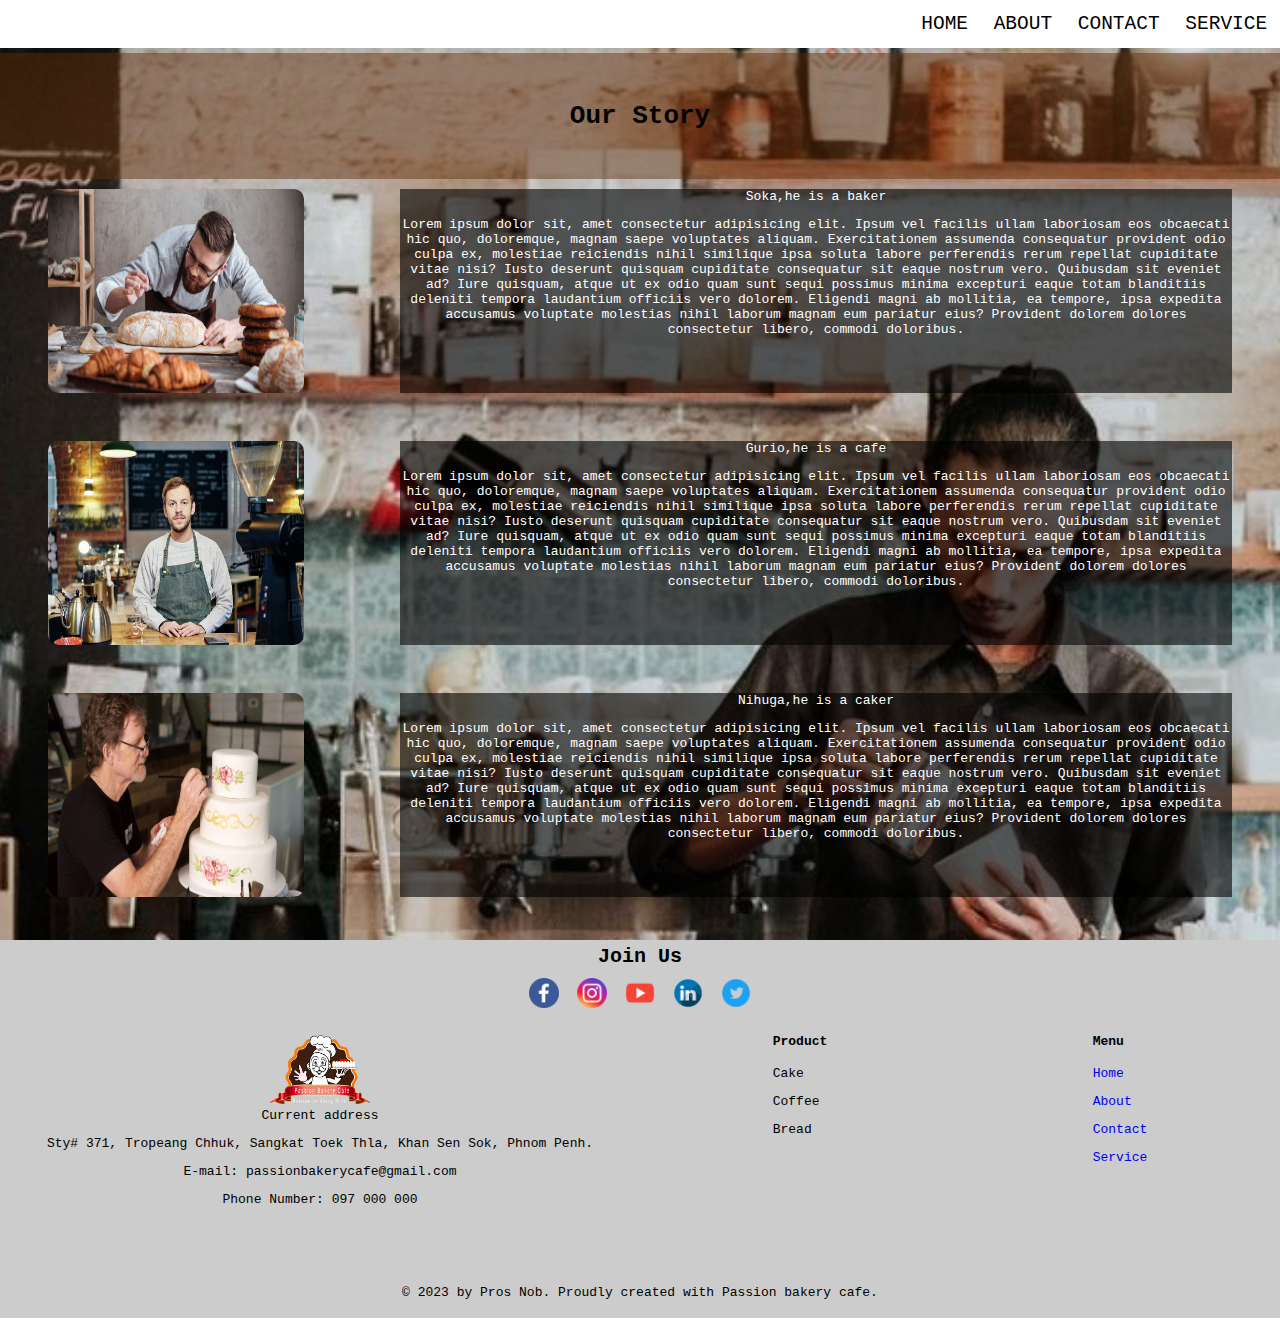
==== about.html @ 36a4a33f "Second Push" ====
<!DOCTYPE html>
 <html lang="en">
 <head>
     <meta charset="UTF-8">
     <meta http-equiv="X-UA-Compatible" content="IE=edge">
     <meta name="viewport" content="width=device-width, initial-scale=1.0">
     <title>website html</title>
     <link rel="stylesheet" href="css/main.css">
 </head>
 <body>
    <nav>
        <ul>
            <li>
                <a href="index.html">Home</a>
            </li>
            <li>
                <a href="#">About</a>
            </li>
            <li>
                <a href="contact.html">Contact</a>
            </li>
            <li>
                <a href="service.html">Service</a>
            </li>
        </ul>
    </nav>
        <div class="ourstory">Our Story</div>
        <div class="containaboutpage">
            <div class="baker">
                <img class="photo" src="image/baker1.jpg" alt="">
                <div class="text">
                    <p>Soka,he is a baker</p>
                    <p>Lorem ipsum dolor sit, amet consectetur adipisicing elit. Ipsum vel facilis ullam laboriosam eos obcaecati hic quo, doloremque, magnam saepe voluptates aliquam. Exercitationem assumenda consequatur provident odio culpa ex, molestiae reiciendis nihil similique ipsa soluta labore perferendis rerum repellat cupiditate vitae nisi? Iusto deserunt quisquam cupiditate consequatur sit eaque nostrum vero. Quibusdam sit eveniet ad? Iure quisquam, atque ut ex odio quam sunt sequi possimus minima excepturi eaque totam blanditiis deleniti tempora laudantium officiis vero dolorem. Eligendi magni ab mollitia, ea tempore, ipsa expedita accusamus voluptate molestias nihil laborum magnam eum pariatur eius? Provident dolorem dolores consectetur libero, commodi doloribus.</p>
                </div>
            </div>
            <div class="cafer">
                    <img class="photo" src="image/coffee3.jpg" alt="">
                <div class="text">
                    <p>Gurio,he is a cafe</p>
                    <p>Lorem ipsum dolor sit, amet consectetur adipisicing elit. Ipsum vel facilis ullam laboriosam eos obcaecati hic quo, doloremque, magnam saepe voluptates aliquam. Exercitationem assumenda consequatur provident odio culpa ex, molestiae reiciendis nihil similique ipsa soluta labore perferendis rerum repellat cupiditate vitae nisi? Iusto deserunt quisquam cupiditate consequatur sit eaque nostrum vero. Quibusdam sit eveniet ad? Iure quisquam, atque ut ex odio quam sunt sequi possimus minima excepturi eaque totam blanditiis deleniti tempora laudantium officiis vero dolorem. Eligendi magni ab mollitia, ea tempore, ipsa expedita accusamus voluptate molestias nihil laborum magnam eum pariatur eius? Provident dolorem dolores consectetur libero, commodi doloribus.</p>
                </div>
            </div>
            <div class="caker">
                <img class="photo" src="image/cakemaker.jfif" alt="">
                <div class="text">
                    <p>Nihuga,he is a caker</p>
                    <p>Lorem ipsum dolor sit, amet consectetur adipisicing elit. Ipsum vel facilis ullam laboriosam eos obcaecati hic quo, doloremque, magnam saepe voluptates aliquam. Exercitationem assumenda consequatur provident odio culpa ex, molestiae reiciendis nihil similique ipsa soluta labore perferendis rerum repellat cupiditate vitae nisi? Iusto deserunt quisquam cupiditate consequatur sit eaque nostrum vero. Quibusdam sit eveniet ad? Iure quisquam, atque ut ex odio quam sunt sequi possimus minima excepturi eaque totam blanditiis deleniti tempora laudantium officiis vero dolorem. Eligendi magni ab mollitia, ea tempore, ipsa expedita accusamus voluptate molestias nihil laborum magnam eum pariatur eius? Provident dolorem dolores consectetur libero, commodi doloribus.</p>
                </div>
            </div>
        </div>
    <footer>
        <div class="footericon">
            <h5>Join Us</h5>
            <img class="icon" src="image/facebook.png" alt="">
            <img class="icon" src="image/instagram.png" alt="">
            <img class="icon" src="image/youtube.png" alt="">
            <img class="icon" src="image/linkin.png" alt="">
            <img class="icon" src="image/twinter.png" alt="">
        </div>
        <div class="address">
            <img class="logofooter" src="image/logo.png" alt="">
            <p>Current address</p>
            <p>Sty# 371, Tropeang Chhuk, Sangkat Toek Thla, Khan Sen Sok, Phnom Penh.</p>
            <p>E-mail: passionbakerycafe@gmail.com</p>
            <p>Phone Number: 097 000 000</p>

        </div>
        <div class="footernemu">
            <div>
                <h4>Product</h4>
                <p>Cake</p>
                <p>Coffee</p>
                <p>Bread</p>
            </div>
            <div>
                <h4>Menu</h4>
                <p>
                    <a href="index.html">Home</a>
                </p>
                <p>
                    <a href="#">About</a>
                </p>
                <p>
                    <a href="contact.html">Contact</a>
                </p>
                <p>
                    <a href="service.html">Service</a>
                </p>
            </div>
        </div>
        <div class="footercopyright">
            <p> © 2023 by Pros Nob. Proudly created with Passion bakery cafe.</p>
        </div>
    </footer>
</body>
</html>
---- css/main.css ----
*{
    margin-top: 0;
    font-family: monospace;
}
body{
    margin: 0;
    padding: 0;
    background-image: url("../image/coffee1.jpeg");
    height: 140vh; 
    background-position: center; 
    background-repeat: no-repeat;
    background-size: cover;
}

/* menu */

nav{
    background: white;
    position: sticky;
    z-index: 99;
    top: 0;


}
ul{
    display: flex;
    justify-content:flex-end;
    margin: 0px;
    padding: 0px;
}
ul>li{
    list-style: none;
    padding: 1%;
    margin: 0;
}
ul>li>a{
    font-size: 150%;
    text-decoration: none;
    text-transform: uppercase;
    color:#000;
    margin: 0;
}
ul>li:hover{
    border: 2px solid rgb(3, 3, 3);
    border-radius: 5px;
    background: rgba(100, 44, 18, 0.692);
}
ul>li>a:hover{
    color: white;
    margin: 0px;
    padding: 0px;

}

/* background */

/* img{
    width: 100%;
    height: 100%;
    padding: 0;
    margin: 0;
} */

/* Home Page -----------------------------------------------------------*/

/* containter */

.container{
    height: 50%;
    width: 100%;
    display: flex;
    
}
.side-left,.side-right{
    width: 50%;
    height: 100%;
    display: flex;
    flex-wrap: wrap;
    
}
.side-left{
    display: flex;
    justify-content: center;
    margin: 0;
    padding: 0;
}
#first{
    margin: auto;
    width: 90%;
    height: 90%;
    border-radius: 10px 0px 10px 0px;
}
#logo{
    width: 60%;
    height: 50%;
}
.textcenter{
    text-align: center;
    width: 100%;
    color: white;
    font-size: 150%;
    font-weight: bolder;
}
.letorder{
    display: flex;
    align-items: center;
    justify-content: center;
    color: white;
    background: rgb(163, 46, 46);
    border-radius: 10px;
    padding: 0  20px 0 20px;
}
.letorder:hover{
    font-size: 150%;
   
}

/* content */

.content{
    height: 20%;
    width: 100%;
    display: flex;
    align-items: center;
    justify-content: space-around;
}
.coffeeandcake{
    height: 100%;
    width: 20%;
    border-radius: 10px 0px 10px 0px;
    
    /* margin: auto; */
    margin-bottom: 10px;
}

/* .coffeeandcake:hover{
    background: rgba(0, 0, 0, 0.514);
    width: 25%;
    height: 100%;
} */

/* Footer */

footer{
    background-color: #cccccc;
    height: 30%;
    width: 100%;
    display: flex;
    flex-wrap: wrap;
}
.footericon{
    height: 25%;
    width: 100%;
    text-align: center;

}
.footercopyright{

    height: 10%;
    width: 100%;
    display: flex;
    align-items: center;
    justify-content: center;
}
h5{
    margin: 5px;
    font-size: 20px;
}
.icon{
    width: 30px;
    margin: 5px;
}
.icon:hover{
    width: 35px;
}
.address,.footernemu{
    width: 50%;
    height: 65%;
}
.address{
    text-align: center;
}
.footernemu{
    display: flex;
    justify-content: space-around;
}
.logofooter{
    width: 100px;
    height: 70px;
}
p>a{
    text-decoration: none;
}

/* About Page -----------------------------------------------*/

.ourstory{
    height: 10%;
    width: 100%;
    font-size: 200%;
    font-weight: bolder;
    display: flex;
    justify-content: center;
    align-items: center;
    background: rgba(99, 46, 11, 0.473);
    margin: 5px 0px 5px 0px;
}
.containaboutpage{
    display: flex;
    flex-wrap: wrap;
    height: 60%;
    width: 100%;
}
.baker,.cafer,.caker{
    display: flex;
    justify-content: space-around;
    height: 30%;
    width: 100%;
}
.photo{
    width:20%;
    height: 90%;
    margin: 5px;
    border-radius: 10px;

}
.text{
    width: 65%;
    height: 100%;
    text-align: center;
    color: white;
    font-size: 100%;
    background: rgba(0, 0, 0, 0.596);
    height: 90%;
    margin: 5px;

}
/* Contact Page ----------------------------------------------*/
.containcontactpage{
    display: flex;
    flex-wrap: wrap;
    height: 70%;
    width: 100%;
}
.contact{
    width: 50%;
    height: 70%;
    /* display: flex;
    flex-wrap: wrap;
    justify-content: center;
    align-items: center; */
    font-size: 150%;
    text-align: center;
    color: white;
}
.contact p{
    background: rgba(0, 0, 0, 0.548);
    width: 100%;
    margin: 10px;
}
.contact img{
    width: 300px;
    height: 200px;
}

.form{
    /* width: 50%;
    height:70%;
    background: rgb(72, 192, 56); */
    width: 30%;
    background:rgba(228, 226, 224, 0.575);
    padding: 0px 10px 0px 10px;
    border-radius: 5px;
    position: absolute;
    top: 40%;
    left: 75%;
    transform:translate(-50%,-50%);
    margin: 0px;
    height: 55%;
    color:black;

}
#f-name,#l-name,#email,#phone,#text,label{
    width: 100%;
    background:rgba(247, 246, 245, 0.123);
    box-sizing: border-box;
    border: none;
    border-bottom: solid 1px rgba(12, 12, 12, 0.568);
    padding-top: 35px;
    outline: none;
    color:black;
}
#submit{
    width: 100%;
    background: rgba(160, 109, 42, 0.918);
    color: white;
    padding: 10px;
    border: none;
    outline: none;
    border-radius: 5px;
    margin: 25px 0px;
}
.map{
    width: 100%;
    height: 30%;
}
.map iframe{
    width: 100%;
    height: 100%;
}

/* Service Page ---------------------------------------------------*/

.containservicepage{
    height: 70%;
    width: 100%;
    display: flex;
    justify-content: space-evenly;
    /* background: rgba(0, 0, 0, 0.459); */
}
.photocoffee,.photocake,.photobread{
    height: 95%;
    width: 30%;
    margin-top: 10px;
    /* background: rgba(206, 153, 56, 0.568); */
    display: flex;
    flex-wrap: wrap;
    justify-content: center;
    align-items: center;
}
.itemtext{
    display: flex;
    justify-content: center;
    align-items: center;
    color: white;
    height: 5%;
    width: 100%;
    background: rgba(148, 96, 62, 0.993);
    border-radius: 10px 0px 10px 0px;
    font-size: 150%;
}
.boxphoto{
    margin: 5px 0px 5px 0px;
    height: 30%;
    width: 80%;
    border-radius: 10px;
    /* border:1px solid ; */
}
.boxphoto:hover{
    margin: 0px 0px 0px 0px;
    height: 31%;
    box-shadow: 0px 0px 19px 6px rgba(0,0,0,0.6);
}
.order{
    border-radius: 10px;
    margin-left: 10px;
    background: rgba(0, 0, 0, 0.438);
}
.order a{
    display:grid;
    height: 30%;
    width: 10%;
    margin: 5px;
    background: rgba(148, 96, 62, 0.61);
}
.order:hover{
    /* margin: 5px; */
    width: 11%;
    background: rgba(48, 46, 46, 0.575);
    box-shadow: 0px 0px 19px 6px rgba(0,0,0,0.6);
}
.order p{
    font-size: 15px;
    color: white;
    font-weight: bold;
    margin-left:17px;
    margin-top: 6px;
    margin-bottom: 0px;
}
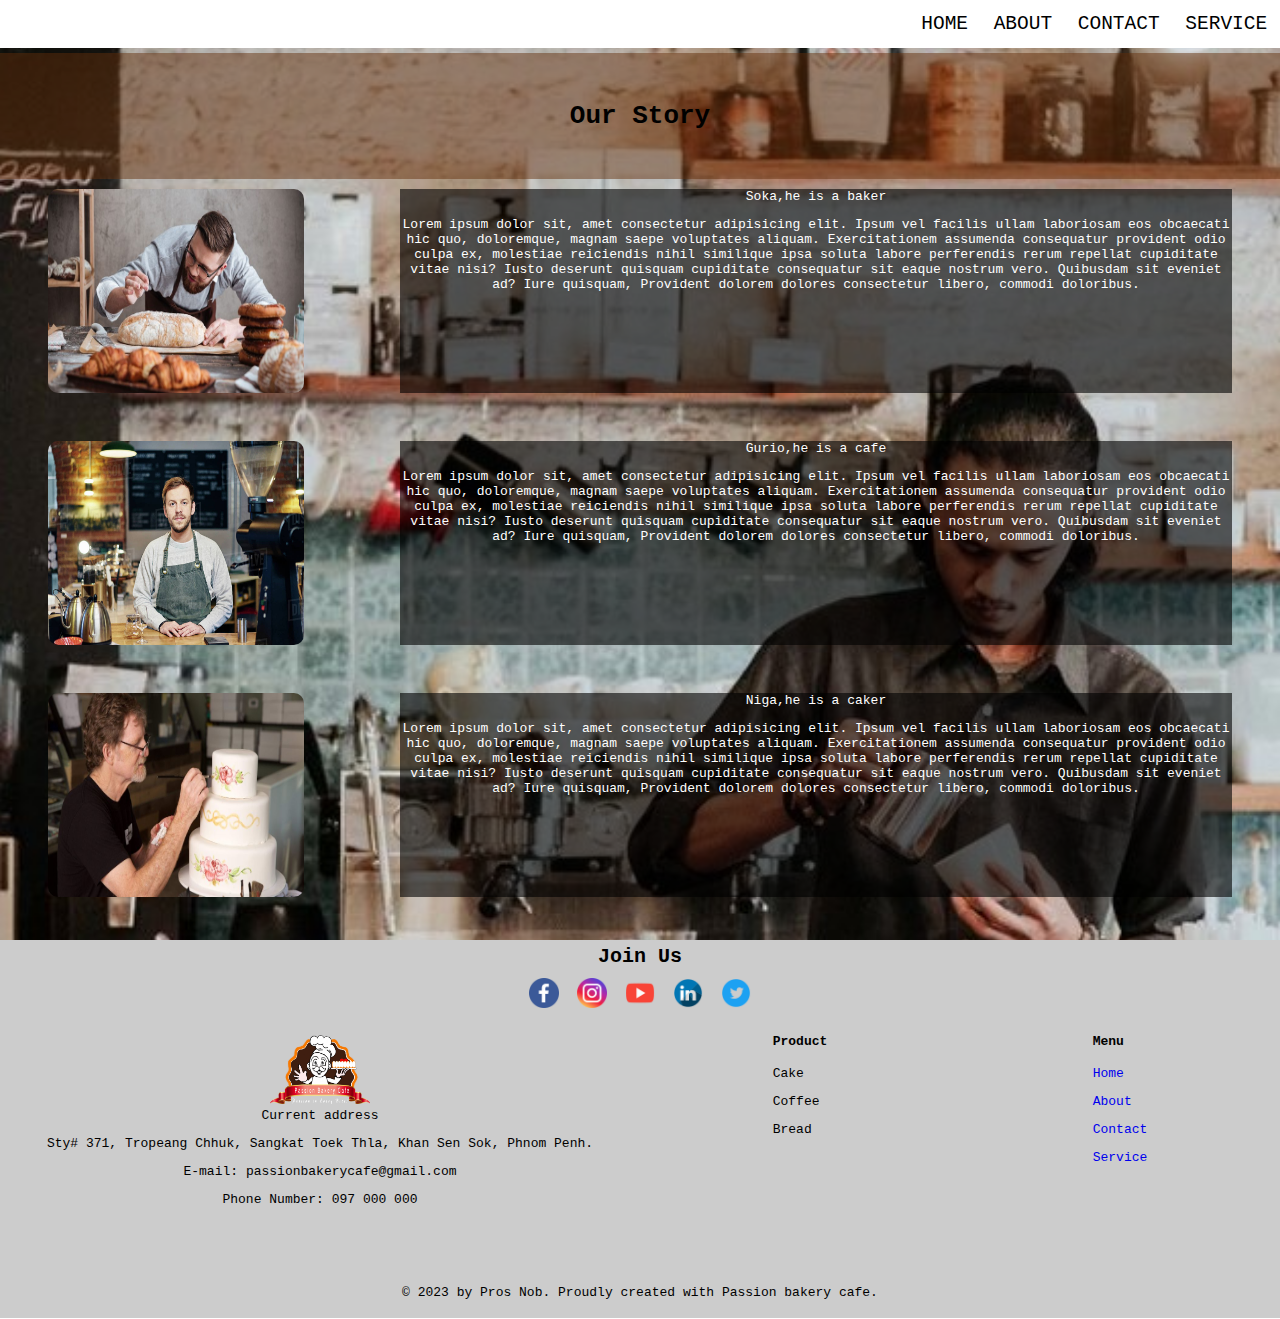
==== commit 69bc3755: "Final push" ====
--- a/about.html
+++ b/about.html
@@ -30,21 +30,21 @@
                 <img class="photo" src="image/baker1.jpg" alt="">
                 <div class="text">
                     <p>Soka,he is a baker</p>
-                    <p>Lorem ipsum dolor sit, amet consectetur adipisicing elit. Ipsum vel facilis ullam laboriosam eos obcaecati hic quo, doloremque, magnam saepe voluptates aliquam. Exercitationem assumenda consequatur provident odio culpa ex, molestiae reiciendis nihil similique ipsa soluta labore perferendis rerum repellat cupiditate vitae nisi? Iusto deserunt quisquam cupiditate consequatur sit eaque nostrum vero. Quibusdam sit eveniet ad? Iure quisquam, atque ut ex odio quam sunt sequi possimus minima excepturi eaque totam blanditiis deleniti tempora laudantium officiis vero dolorem. Eligendi magni ab mollitia, ea tempore, ipsa expedita accusamus voluptate molestias nihil laborum magnam eum pariatur eius? Provident dolorem dolores consectetur libero, commodi doloribus.</p>
+                    <p>Lorem ipsum dolor sit, amet consectetur adipisicing elit. Ipsum vel facilis ullam laboriosam eos obcaecati hic quo, doloremque, magnam saepe voluptates aliquam. Exercitationem assumenda consequatur provident odio culpa ex, molestiae reiciendis nihil similique ipsa soluta labore perferendis rerum repellat cupiditate vitae nisi? Iusto deserunt quisquam cupiditate consequatur sit eaque nostrum vero. Quibusdam sit eveniet ad? Iure quisquam, Provident dolorem dolores consectetur libero, commodi doloribus.</p>
                 </div>
             </div>
             <div class="cafer">
                     <img class="photo" src="image/coffee3.jpg" alt="">
                 <div class="text">
                     <p>Gurio,he is a cafe</p>
-                    <p>Lorem ipsum dolor sit, amet consectetur adipisicing elit. Ipsum vel facilis ullam laboriosam eos obcaecati hic quo, doloremque, magnam saepe voluptates aliquam. Exercitationem assumenda consequatur provident odio culpa ex, molestiae reiciendis nihil similique ipsa soluta labore perferendis rerum repellat cupiditate vitae nisi? Iusto deserunt quisquam cupiditate consequatur sit eaque nostrum vero. Quibusdam sit eveniet ad? Iure quisquam, atque ut ex odio quam sunt sequi possimus minima excepturi eaque totam blanditiis deleniti tempora laudantium officiis vero dolorem. Eligendi magni ab mollitia, ea tempore, ipsa expedita accusamus voluptate molestias nihil laborum magnam eum pariatur eius? Provident dolorem dolores consectetur libero, commodi doloribus.</p>
+                    <p>Lorem ipsum dolor sit, amet consectetur adipisicing elit. Ipsum vel facilis ullam laboriosam eos obcaecati hic quo, doloremque, magnam saepe voluptates aliquam. Exercitationem assumenda consequatur provident odio culpa ex, molestiae reiciendis nihil similique ipsa soluta labore perferendis rerum repellat cupiditate vitae nisi? Iusto deserunt quisquam cupiditate consequatur sit eaque nostrum vero. Quibusdam sit eveniet ad? Iure quisquam, Provident dolorem dolores consectetur libero, commodi doloribus.</p>
                 </div>
             </div>
             <div class="caker">
                 <img class="photo" src="image/cakemaker.jfif" alt="">
                 <div class="text">
-                    <p>Nihuga,he is a caker</p>
-                    <p>Lorem ipsum dolor sit, amet consectetur adipisicing elit. Ipsum vel facilis ullam laboriosam eos obcaecati hic quo, doloremque, magnam saepe voluptates aliquam. Exercitationem assumenda consequatur provident odio culpa ex, molestiae reiciendis nihil similique ipsa soluta labore perferendis rerum repellat cupiditate vitae nisi? Iusto deserunt quisquam cupiditate consequatur sit eaque nostrum vero. Quibusdam sit eveniet ad? Iure quisquam, atque ut ex odio quam sunt sequi possimus minima excepturi eaque totam blanditiis deleniti tempora laudantium officiis vero dolorem. Eligendi magni ab mollitia, ea tempore, ipsa expedita accusamus voluptate molestias nihil laborum magnam eum pariatur eius? Provident dolorem dolores consectetur libero, commodi doloribus.</p>
+                    <p>Niga,he is a caker</p>
+                    <p>Lorem ipsum dolor sit, amet consectetur adipisicing elit. Ipsum vel facilis ullam laboriosam eos obcaecati hic quo, doloremque, magnam saepe voluptates aliquam. Exercitationem assumenda consequatur provident odio culpa ex, molestiae reiciendis nihil similique ipsa soluta labore perferendis rerum repellat cupiditate vitae nisi? Iusto deserunt quisquam cupiditate consequatur sit eaque nostrum vero. Quibusdam sit eveniet ad? Iure quisquam, Provident dolorem dolores consectetur libero, commodi doloribus.</p>
                 </div>
             </div>
         </div>
--- a/css/main.css
+++ b/css/main.css
@@ -20,7 +20,6 @@
     z-index: 99;
     top: 0;
 
-
 }
 ul{
     display: flex;
@@ -41,7 +40,7 @@
     margin: 0;
 }
 ul>li:hover{
-    border: 2px solid rgb(3, 3, 3);
+    border: 1px solid rgb(3, 3, 3);
     border-radius: 5px;
     background: rgba(100, 44, 18, 0.692);
 }
@@ -49,17 +48,7 @@
     color: white;
     margin: 0px;
     padding: 0px;
-
-}
-
-/* background */
-
-/* img{
-    width: 100%;
-    height: 100%;
-    padding: 0;
-    margin: 0;
-} */
+}
 
 /* Home Page -----------------------------------------------------------*/
 
@@ -69,14 +58,12 @@
     height: 50%;
     width: 100%;
     display: flex;
-    
 }
 .side-left,.side-right{
     width: 50%;
     height: 100%;
     display: flex;
     flex-wrap: wrap;
-    
 }
 .side-left{
     display: flex;
@@ -90,6 +77,9 @@
     height: 90%;
     border-radius: 10px 0px 10px 0px;
 }
+#first:hover{
+    box-shadow: 0px 0px 19px 6px rgba(0,0,0,0.6);
+}
 #logo{
     width: 60%;
     height: 50%;
@@ -111,8 +101,7 @@
     padding: 0  20px 0 20px;
 }
 .letorder:hover{
-    font-size: 150%;
-   
+    font-size: 150%; 
 }
 
 /* content */
@@ -128,68 +117,12 @@
     height: 100%;
     width: 20%;
     border-radius: 10px 0px 10px 0px;
+    margin-bottom: 10px;
+}
+
+.coffeeandcake:hover{
+    box-shadow: 0px 0px 19px 6px rgba(0,0,0,0.6);
     
-    /* margin: auto; */
-    margin-bottom: 10px;
-}
-
-/* .coffeeandcake:hover{
-    background: rgba(0, 0, 0, 0.514);
-    width: 25%;
-    height: 100%;
-} */
-
-/* Footer */
-
-footer{
-    background-color: #cccccc;
-    height: 30%;
-    width: 100%;
-    display: flex;
-    flex-wrap: wrap;
-}
-.footericon{
-    height: 25%;
-    width: 100%;
-    text-align: center;
-
-}
-.footercopyright{
-
-    height: 10%;
-    width: 100%;
-    display: flex;
-    align-items: center;
-    justify-content: center;
-}
-h5{
-    margin: 5px;
-    font-size: 20px;
-}
-.icon{
-    width: 30px;
-    margin: 5px;
-}
-.icon:hover{
-    width: 35px;
-}
-.address,.footernemu{
-    width: 50%;
-    height: 65%;
-}
-.address{
-    text-align: center;
-}
-.footernemu{
-    display: flex;
-    justify-content: space-around;
-}
-.logofooter{
-    width: 100px;
-    height: 70px;
-}
-p>a{
-    text-decoration: none;
 }
 
 /* About Page -----------------------------------------------*/
@@ -204,6 +137,11 @@
     align-items: center;
     background: rgba(99, 46, 11, 0.473);
     margin: 5px 0px 5px 0px;
+}
+.ourstory:hover{
+    font-size: 250%;
+    color: white;
+    box-shadow: 0px 0px 19px 6px rgba(0,0,0,0.6);
 }
 .containaboutpage{
     display: flex;
@@ -224,6 +162,10 @@
     border-radius: 10px;
 
 }
+.photo:hover{
+    width: 21%;
+    box-shadow: 0px 0px 19px 6px rgba(0,0,0,0.6);
+}
 .text{
     width: 65%;
     height: 100%;
@@ -233,7 +175,10 @@
     background: rgba(0, 0, 0, 0.596);
     height: 90%;
     margin: 5px;
-
+}
+.text:hover{
+    width: 66%;
+    box-shadow: 0px 0px 19px 6px rgba(223, 219, 219, 0.6);
 }
 /* Contact Page ----------------------------------------------*/
 .containcontactpage{
@@ -245,10 +190,6 @@
 .contact{
     width: 50%;
     height: 70%;
-    /* display: flex;
-    flex-wrap: wrap;
-    justify-content: center;
-    align-items: center; */
     font-size: 150%;
     text-align: center;
     color: white;
@@ -257,6 +198,9 @@
     background: rgba(0, 0, 0, 0.548);
     width: 100%;
     margin: 10px;
+}
+.contact p:hover{
+    box-shadow: 0px 0px 14px 6px rgba(247, 245, 244, 0.6);
 }
 .contact img{
     width: 300px;
@@ -264,9 +208,6 @@
 }
 
 .form{
-    /* width: 50%;
-    height:70%;
-    background: rgb(72, 192, 56); */
     width: 30%;
     background:rgba(228, 226, 224, 0.575);
     padding: 0px 10px 0px 10px;
@@ -280,7 +221,10 @@
     color:black;
 
 }
-#f-name,#l-name,#email,#phone,#text,label{
+.form:hover{
+    box-shadow: 0px 0px 19px 6px rgba(0,0,0,0.6);
+}
+#f-name,#l-name,#email,#phone,#text{
     width: 100%;
     background:rgba(247, 246, 245, 0.123);
     box-sizing: border-box;
@@ -290,6 +234,22 @@
     outline: none;
     color:black;
 }
+#f-name:hover{
+    box-shadow: 0px 0px 14px 6px rgba(141, 90, 48, 0.6);
+}
+#l-name:hover{
+    box-shadow: 0px 0px 14px 6px rgba(141, 90, 48, 0.6);
+}
+#email:hover{
+    box-shadow: 0px 0px 14px 6px rgba(141, 90, 48, 0.6);
+}
+#phone:hover{
+    box-shadow: 0px 0px 14px 6px rgba(141, 90, 48, 0.6);
+}
+#text:hover{
+    box-shadow: 0px 0px 14px 6px rgba(141, 90, 48, 0.6);
+}
+
 #submit{
     width: 100%;
     background: rgba(160, 109, 42, 0.918);
@@ -300,6 +260,11 @@
     border-radius: 5px;
     margin: 25px 0px;
 }
+#submit:hover{
+    color: crimson;
+    box-shadow: 0px 0px 19px 6px rgba(141, 90, 48, 0.6);
+
+}
 .map{
     width: 100%;
     height: 30%;
@@ -316,13 +281,11 @@
     width: 100%;
     display: flex;
     justify-content: space-evenly;
-    /* background: rgba(0, 0, 0, 0.459); */
 }
 .photocoffee,.photocake,.photobread{
     height: 95%;
     width: 30%;
     margin-top: 10px;
-    /* background: rgba(206, 153, 56, 0.568); */
     display: flex;
     flex-wrap: wrap;
     justify-content: center;
@@ -344,7 +307,6 @@
     height: 30%;
     width: 80%;
     border-radius: 10px;
-    /* border:1px solid ; */
 }
 .boxphoto:hover{
     margin: 0px 0px 0px 0px;
@@ -364,7 +326,6 @@
     background: rgba(148, 96, 62, 0.61);
 }
 .order:hover{
-    /* margin: 5px; */
     width: 11%;
     background: rgba(48, 46, 46, 0.575);
     box-shadow: 0px 0px 19px 6px rgba(0,0,0,0.6);
@@ -377,3 +338,217 @@
     margin-top: 6px;
     margin-bottom: 0px;
 }
+
+/* Footer */
+
+footer{
+    background-color: #cccccc;
+    height: 30%;
+    width: 100%;
+    display: flex;
+    flex-wrap: wrap;
+}
+.footericon{
+    height: 25%;
+    width: 100%;
+    text-align: center;
+
+}
+.footercopyright{
+
+    height: 10%;
+    width: 100%;
+    display: flex;
+    align-items: center;
+    justify-content: center;
+}
+h5{
+    margin: 5px;
+    font-size: 20px;
+}
+.icon{
+    width: 30px;
+    margin: 5px;
+}
+.icon:hover{
+    width: 35px;
+}
+.address,.footernemu{
+    width: 50%;
+    height: 65%;
+}
+.address{
+    text-align: center;
+}
+.footernemu{
+    display: flex;
+    justify-content: space-around;
+}
+.logofooter{
+    width: 100px;
+    height: 70px;
+}
+p>a{
+    text-decoration: none;
+}
+
+/* Responsive--------------------------------- */
+
+@media (max-width:1024px) and (min-width:280px){
+    /* home page */
+
+    /* containter */
+.container{
+        flex-wrap: wrap;
+}
+
+.side-left,.side-right{
+    width: 100%;
+    height: 50%;
+    
+}
+#logo{
+    width: 50%;
+    height: 40%;
+}
+#logo:hover{
+    width: 40%;
+    height: 30%;
+}
+.textcenter{
+    color:black;
+    font-size: 120%;  
+}
+
+.letorder:hover{
+    font-size: 80%;
+}
+
+/* content */
+.content{
+    flex-wrap: wrap;
+}
+.coffeeandcake{
+    width: 35%;
+    height: 40%; 
+}
+
+
+/* About Page -----------------------------------------------*/
+
+
+.containaboutpage{
+    align-items: center;
+    justify-content: space-between;
+    height: 60%;
+    width: 100%;
+}
+.baker,.cafer,.caker{
+    display: inline;
+    justify-content: space-evenly;
+    height: 100%;
+    width: 30%;
+}
+.photo{
+    width:90%;
+    height: 15%;
+    border-radius: 10px;
+}
+.photo:hover{
+    width: 91%;
+    
+}
+.text{
+    font-size: 65%;
+    width: 90%;
+    height: 80%;
+}
+.text:hover{
+    width: 91%;
+    
+}
+/* contact-------------------- */
+
+.contact img{
+    width: 100px;
+    height: 60px;
+}
+
+.form{  
+    top: 34%;
+}
+
+/* Service Page ---------------------------------------------------*/
+
+.itemtext{
+    height: 3%;
+}
+.boxphoto{
+    height: 10%;
+}
+.boxphoto:hover{
+    height: 11%;
+}
+.order{
+    margin-left: 5px;
+}
+.order a{
+    display:grid;
+    height: 30%;
+    width: 10%;
+    margin: 5px;
+    background: rgba(148, 96, 62, 0.61);
+}
+/* Footer */
+
+.footericon{
+    height: 10%;
+}
+.footercopyright{
+    font-size: 80%;
+}
+h5{
+    font-size: 10px;
+}
+.icon{
+    width: 20px;
+}
+.icon:hover{
+    width: 15px;
+}
+.address,.footernemu{
+    width: 100%;
+    height: 40%;
+}
+.address{
+    margin: 20px;
+    margin-bottom: -20px;
+}
+.address p{
+    font-size: 70%;
+    padding: 1px;
+    margin: 0;
+}
+.footernemu h4{
+    margin-top: 10px;
+    font-size: 80%;
+}
+.footernemu p{
+    font-size: 80%;
+    padding: 0;
+    margin: 0;
+}
+.logofooter{
+    width: 60px;
+    height: 40px;
+}
+.logofooter p{
+    font-size: 80%;
+}
+p>a{
+    font-size: 80%;
+}
+
+}
+
+
